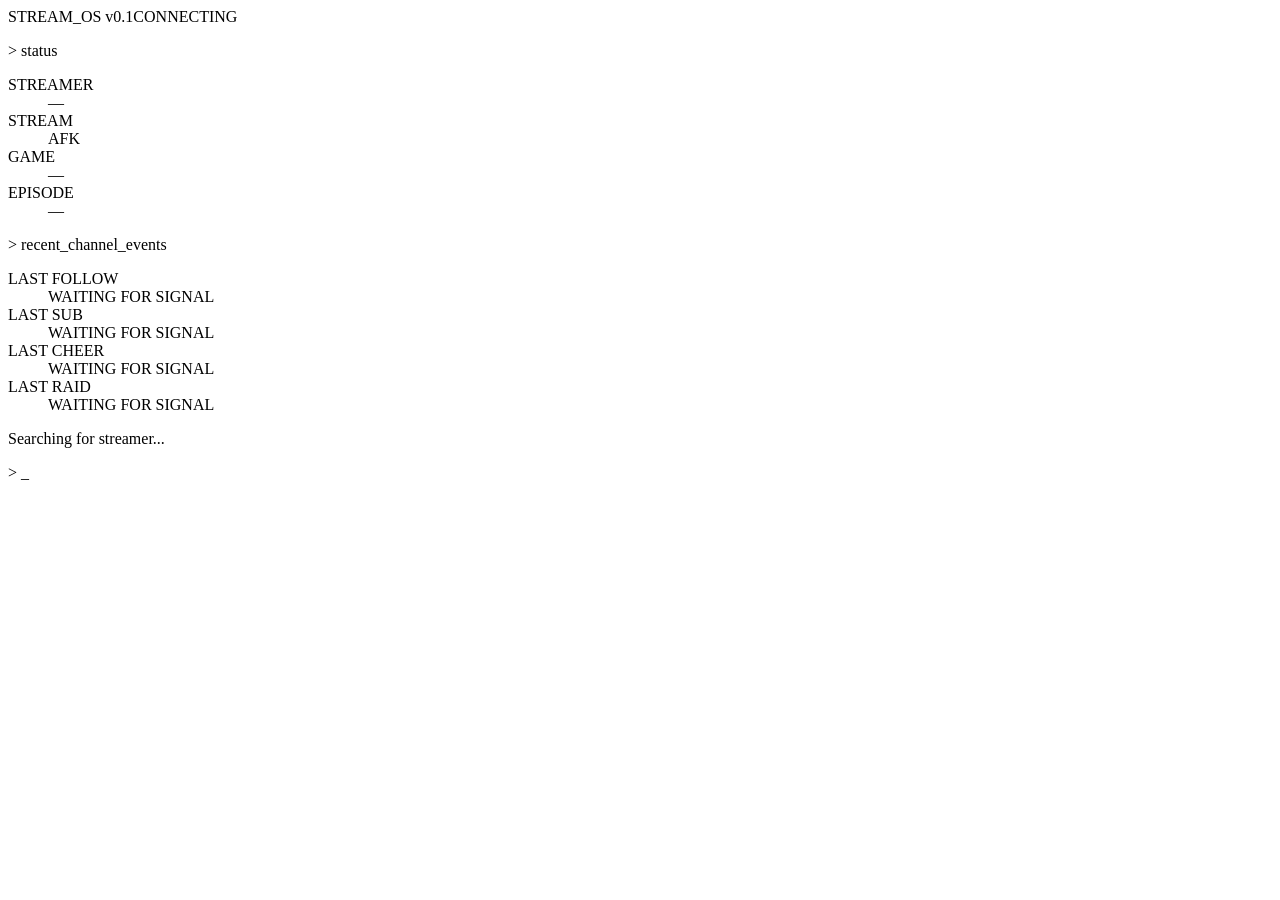
==== app/static/brb/index.html @ 352bcc20 "First commit The first commit" ====
<!doctype html>
<html lang="es">
  <head>
    <meta charset="utf-8" />
    <meta name="viewport" content="width=device-width, initial-scale=1" />
    <title>BRB Overlay</title>
    <link rel="stylesheet" href="/static/brb/styles.css" />
  </head>
  <body>
    <main class="terminal" aria-label="Pantalla vuelvo pronto">
      <header><span>STREAM_OS v0.1</span><span id="connection">CONNECTING</span></header>
      <section class="content">
        <p class="command">&gt; status</p>
        <dl>
          <div><dt>STREAMER</dt><dd id="streamer">—</dd></div>
          <div><dt>STREAM</dt><dd id="stream-status">AFK</dd></div>
          <div><dt>GAME</dt><dd id="game">—</dd></div>
          <div><dt>EPISODE</dt><dd id="episode">—</dd></div>
        </dl>
        <section class="events" aria-label="Últimos eventos del canal">
          <p class="section-label">&gt; recent_channel_events</p>
          <dl>
            <div><dt>LAST FOLLOW</dt><dd id="last-follower">WAITING FOR SIGNAL</dd></div>
            <div><dt>LAST SUB</dt><dd id="last-subscriber">WAITING FOR SIGNAL</dd></div>
            <div><dt>LAST CHEER</dt><dd id="last-cheer">WAITING FOR SIGNAL</dd></div>
            <div><dt>LAST RAID</dt><dd id="last-raid">WAITING FOR SIGNAL</dd></div>
          </dl>
        </section>
        <p class="command" id="typed-command"></p>
        <p class="message" id="message">Searching for streamer...</p>
        <div class="progress" aria-label="Progreso"><div id="progress-bar"></div></div>
        <p class="prompt">&gt; <span class="cursor">_</span></p>
      </section>
    </main>
    <audio id="brb-theme" src="/static/audio/djartmusic-the-return-of-the-8-bit-era-301292.mp3" autoplay loop preload="auto"></audio>
    <script src="/static/brb/app.js"></script>
  </body>
</html>
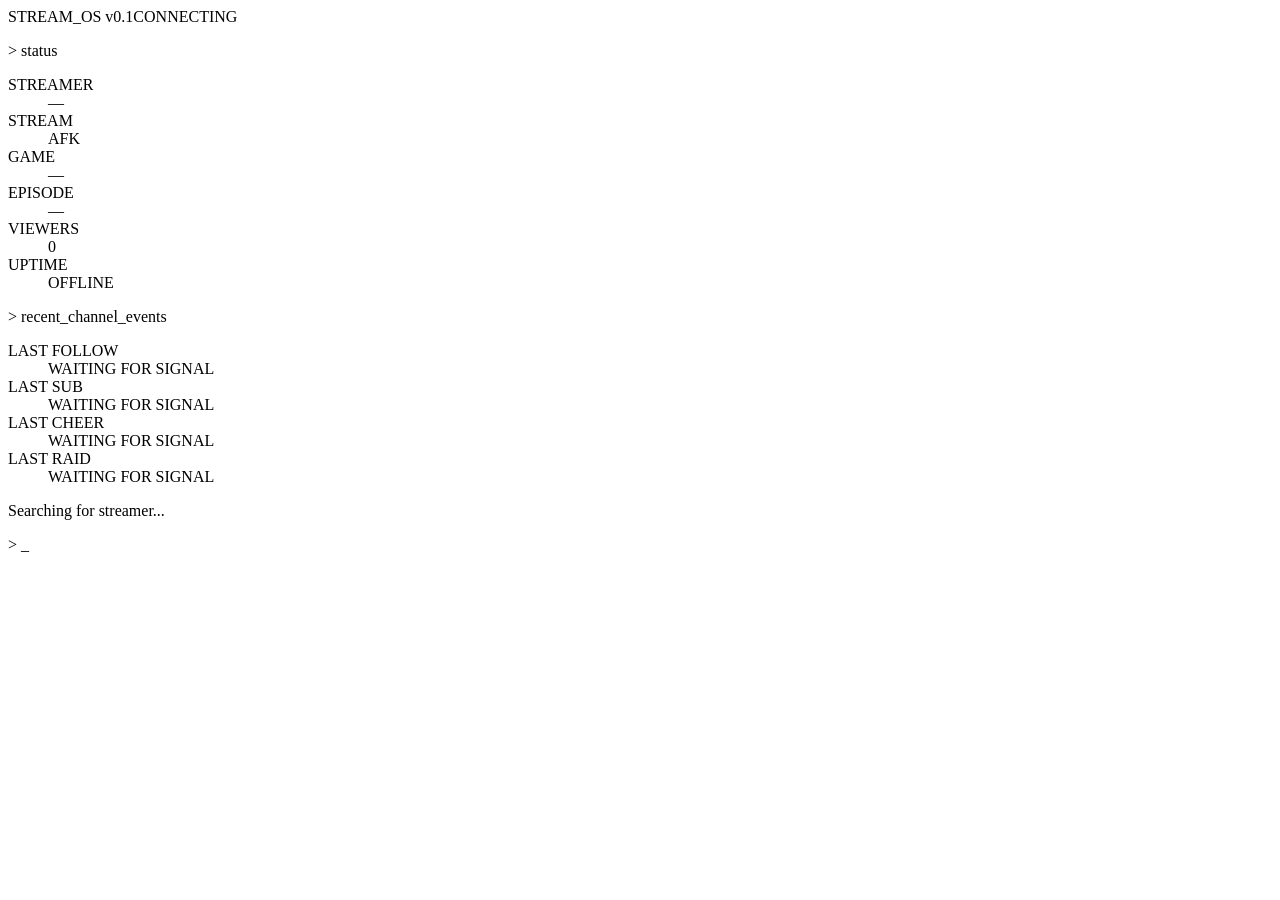
==== commit ac69882b: "Tiempo transcurrido y viewers este comit agrega la funicon de visualizar le tiemnpo del en vivo y lo" ====
--- a/app/static/brb/index.html
+++ b/app/static/brb/index.html
@@ -16,6 +16,8 @@
           <div><dt>STREAM</dt><dd id="stream-status">AFK</dd></div>
           <div><dt>GAME</dt><dd id="game">—</dd></div>
           <div><dt>EPISODE</dt><dd id="episode">—</dd></div>
+          <div><dt>VIEWERS</dt><dd id="viewer-count">0</dd></div>
+          <div><dt>UPTIME</dt><dd id="stream-uptime">OFFLINE</dd></div>
         </dl>
         <section class="events" aria-label="Últimos eventos del canal">
           <p class="section-label">&gt; recent_channel_events</p>
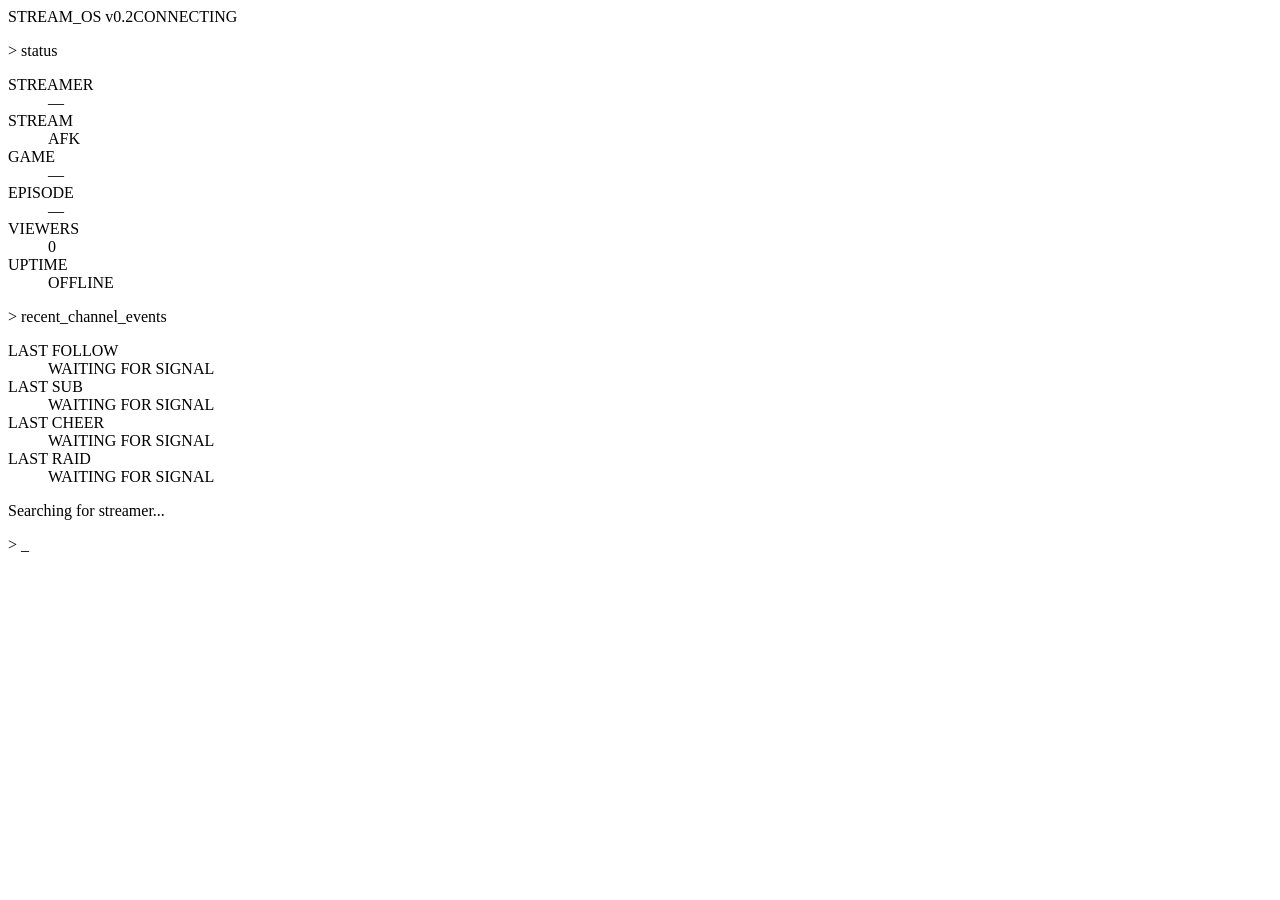
==== commit 712562ce: "mejoras de ´pantalla de espera" ====
--- a/app/static/brb/index.html
+++ b/app/static/brb/index.html
@@ -3,34 +3,58 @@
   <head>
     <meta charset="utf-8" />
     <meta name="viewport" content="width=device-width, initial-scale=1" />
-    <title>BRB Overlay</title>
+    <title>STREAM_OS BRB</title>
     <link rel="stylesheet" href="/static/brb/styles.css" />
   </head>
   <body>
-    <main class="terminal" aria-label="Pantalla vuelvo pronto">
-      <header><span>STREAM_OS v0.1</span><span id="connection">CONNECTING</span></header>
-      <section class="content">
-        <p class="command">&gt; status</p>
-        <dl>
-          <div><dt>STREAMER</dt><dd id="streamer">—</dd></div>
-          <div><dt>STREAM</dt><dd id="stream-status">AFK</dd></div>
-          <div><dt>GAME</dt><dd id="game">—</dd></div>
-          <div><dt>EPISODE</dt><dd id="episode">—</dd></div>
-          <div><dt>VIEWERS</dt><dd id="viewer-count">0</dd></div>
-          <div><dt>UPTIME</dt><dd id="stream-uptime">OFFLINE</dd></div>
-        </dl>
-        <section class="events" aria-label="Últimos eventos del canal">
-          <p class="section-label">&gt; recent_channel_events</p>
-          <dl>
-            <div><dt>LAST FOLLOW</dt><dd id="last-follower">WAITING FOR SIGNAL</dd></div>
-            <div><dt>LAST SUB</dt><dd id="last-subscriber">WAITING FOR SIGNAL</dd></div>
-            <div><dt>LAST CHEER</dt><dd id="last-cheer">WAITING FOR SIGNAL</dd></div>
-            <div><dt>LAST RAID</dt><dd id="last-raid">WAITING FOR SIGNAL</dd></div>
+    <main class="terminal" aria-label="Pantalla comunitaria vuelvo pronto">
+      <header><span>STREAM_OS v0.2</span><span id="connection">CONNECTING</span></header>
+      <section class="content" id="module-stack">
+        <section class="module active" data-module="stream">
+          <p class="command">&gt; status</p>
+          <dl class="status-grid">
+            <div><dt>STREAMER</dt><dd id="streamer">—</dd></div>
+            <div><dt>STREAM</dt><dd id="stream-status">AFK</dd></div>
+            <div><dt>GAME</dt><dd id="game">—</dd></div>
+            <div><dt>EPISODE</dt><dd id="episode">—</dd></div>
+            <div><dt>VIEWERS</dt><dd id="viewer-count">0</dd></div>
+            <div><dt>UPTIME</dt><dd id="stream-uptime">OFFLINE</dd></div>
           </dl>
+          <section class="events" aria-label="Últimos eventos del canal">
+            <p class="section-label">&gt; recent_channel_events</p>
+            <dl>
+              <div><dt>LAST FOLLOW</dt><dd id="last-follower">WAITING FOR SIGNAL</dd></div>
+              <div><dt>LAST SUB</dt><dd id="last-subscriber">WAITING FOR SIGNAL</dd></div>
+              <div><dt>LAST CHEER</dt><dd id="last-cheer">WAITING FOR SIGNAL</dd></div>
+              <div><dt>LAST RAID</dt><dd id="last-raid">WAITING FOR SIGNAL</dd></div>
+            </dl>
+          </section>
+          <p class="command" id="typed-command"></p>
+          <p class="message" id="message">Searching for streamer...</p>
+          <div class="progress" aria-label="Progreso"><div id="progress-bar"></div></div>
         </section>
-        <p class="command" id="typed-command"></p>
-        <p class="message" id="message">Searching for streamer...</p>
-        <div class="progress" aria-label="Progreso"><div id="progress-bar"></div></div>
+        <section class="module" data-module="quest" hidden>
+          <p class="command">&gt; mount module://quest_tracker</p>
+          <div class="module-heading"><h1>ACTIVE QUEST</h1><span id="quest-cadence">DAILY</span></div>
+          <h2 id="quest-name">WAITING FOR MISSION</h2>
+          <p id="quest-description">—</p>
+          <div class="meter"><div id="quest-progress"></div></div>
+          <p id="quest-count" class="reward">0 / 0 USERS</p>
+          <p id="quest-reward" class="reward">REWARD: 0 XP + 0 CREDITS</p>
+          <div id="weekly-quest" class="secondary-quest" hidden></div>
+          <section class="completion-list"><p class="section-label">RECENT COMPLETIONS</p><ol id="quest-completers"></ol></section>
+        </section>
+        <section class="module" data-module="log" hidden>
+          <p class="command">&gt; open USER_LOG --tail=6</p>
+          <div class="module-heading"><h1>USER_LOG</h1><span>PUBLIC SIGNALS</span></div>
+          <ol id="user-log" class="user-log"></ol>
+        </section>
+        <section class="module" data-module="season" hidden>
+          <p class="command">&gt; calculate season_ranking</p>
+          <div class="module-heading"><h1 id="season-name">SEASON</h1><span id="season-days">0 DAYS REMAINING</span></div>
+          <div class="ranking-head"><span>RANK</span><span>PLAYER</span><span>MISSIONS</span><span>XP</span></div>
+          <ol id="season-ranking" class="ranking"></ol>
+        </section>
         <p class="prompt">&gt; <span class="cursor">_</span></p>
       </section>
     </main>
